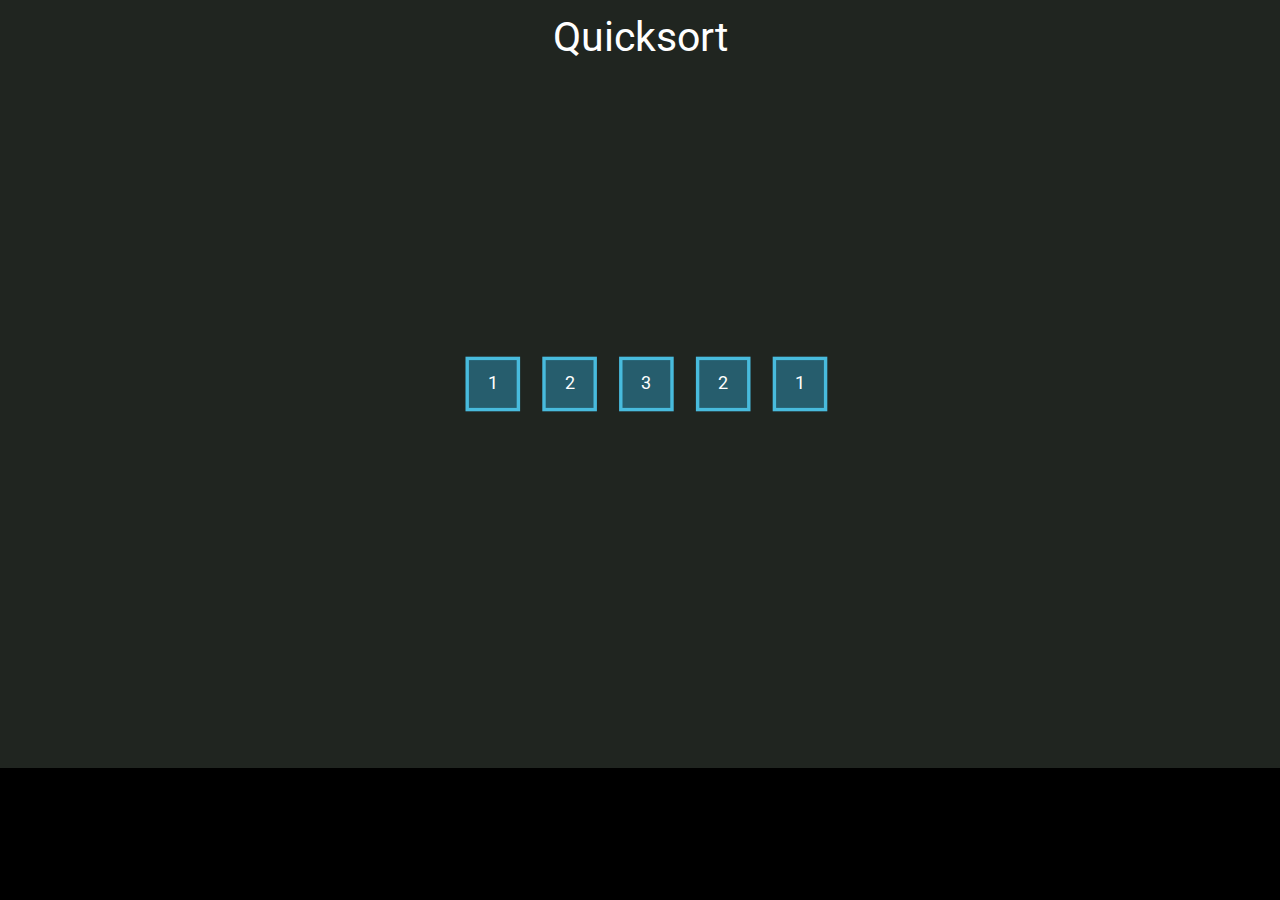
==== static/index.html @ 0ae9f6c9 "feat: initialize branch" ====
<!DOCTYPE html>
<html lang="en">
<head>
    <meta charset="UTF-8">
    <title>SVG Animation</title>
    <link href="styles/main.css" rel="stylesheet">
</head>
<body>
<svg class="frame" id="frame" viewBox="0 0 500 300">
    <text x="50%" y="20" class="title">Quicksort</text>
</svg>
<script defer src="scripts/anim.js"></script>
</body>
</html>
---- static/styles/main.css ----
@import url('https://fonts.googleapis.com/css2?family=Dosis:wght@300&family=Roboto:wght@300;400&display=swap');

body {
    background-color: black;
    margin: 0;
    padding: 0;
    overflow: hidden;
    display: flex;
    justify-content: center;
}

svg.frame {
    max-height: 100vh;
    background-color: #202520;
}

text {
    fill: white;
    font-family: Roboto, sans-serif;
    text-anchor: middle;
}

text.title {
    font-size: 1rem;
}

text.box-text {
    font-size: 0.45rem;
    dominant-baseline: middle;
}

rect.box {
    fill: #265d6d;
    stroke: #48bbdd;
    stroke-width: 1pt;
}

rect.box-marked {
    fill: #843829;
}
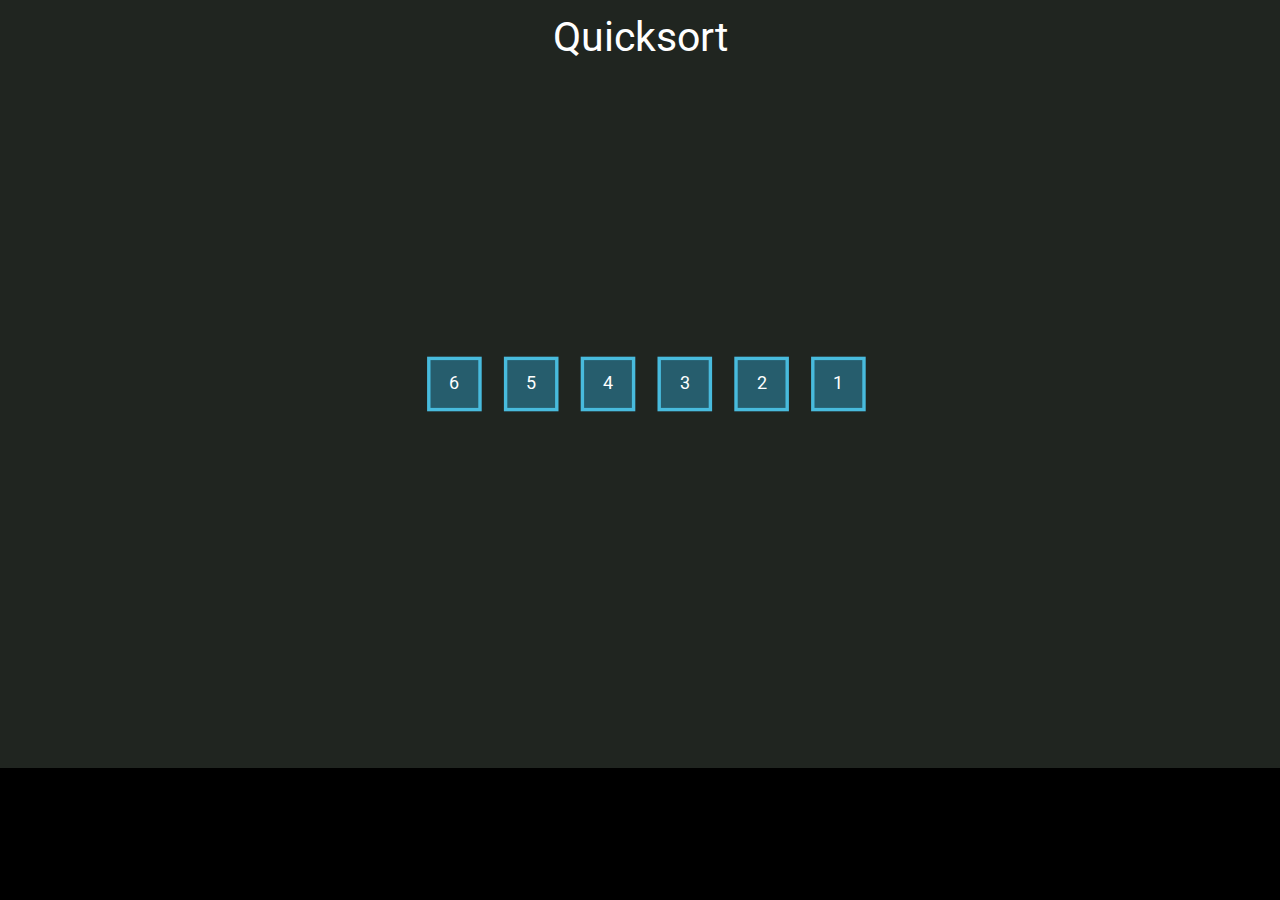
==== commit d94883fd: "feat: add quicksort" ====
--- a/static/index.html
+++ b/static/index.html
@@ -6,9 +6,9 @@
     <link href="styles/main.css" rel="stylesheet">
 </head>
 <body>
-<svg class="frame" id="frame" viewBox="0 0 500 300">
-    <text x="50%" y="20" class="title">Quicksort</text>
+<svg class="anim-frame" id="frame" viewBox="0 0 500 300">
+    <text x="50%" y="20" class="anim-title">Quicksort</text>
 </svg>
-<script defer src="scripts/anim.js"></script>
+<script defer src="scripts/main.js" type="module"></script>
 </body>
 </html>--- a/static/styles/main.css
+++ b/static/styles/main.css
@@ -9,7 +9,7 @@
     justify-content: center;
 }
 
-svg.frame {
+.anim-frame {
     max-height: 100vh;
     background-color: #202520;
 }
@@ -20,21 +20,26 @@
     text-anchor: middle;
 }
 
-text.title {
+.anim-title {
     font-size: 1rem;
 }
 
-text.box-text {
+.anim-box-text {
     font-size: 0.45rem;
     dominant-baseline: middle;
 }
 
-rect.box {
+.anim-box {
     fill: #265d6d;
     stroke: #48bbdd;
     stroke-width: 1pt;
 }
 
-rect.box-marked {
+.anim-box-marked {
     fill: #843829;
 }
+
+.anim-box-done {
+    fill: darkolivegreen;
+    stroke: lime;
+}
